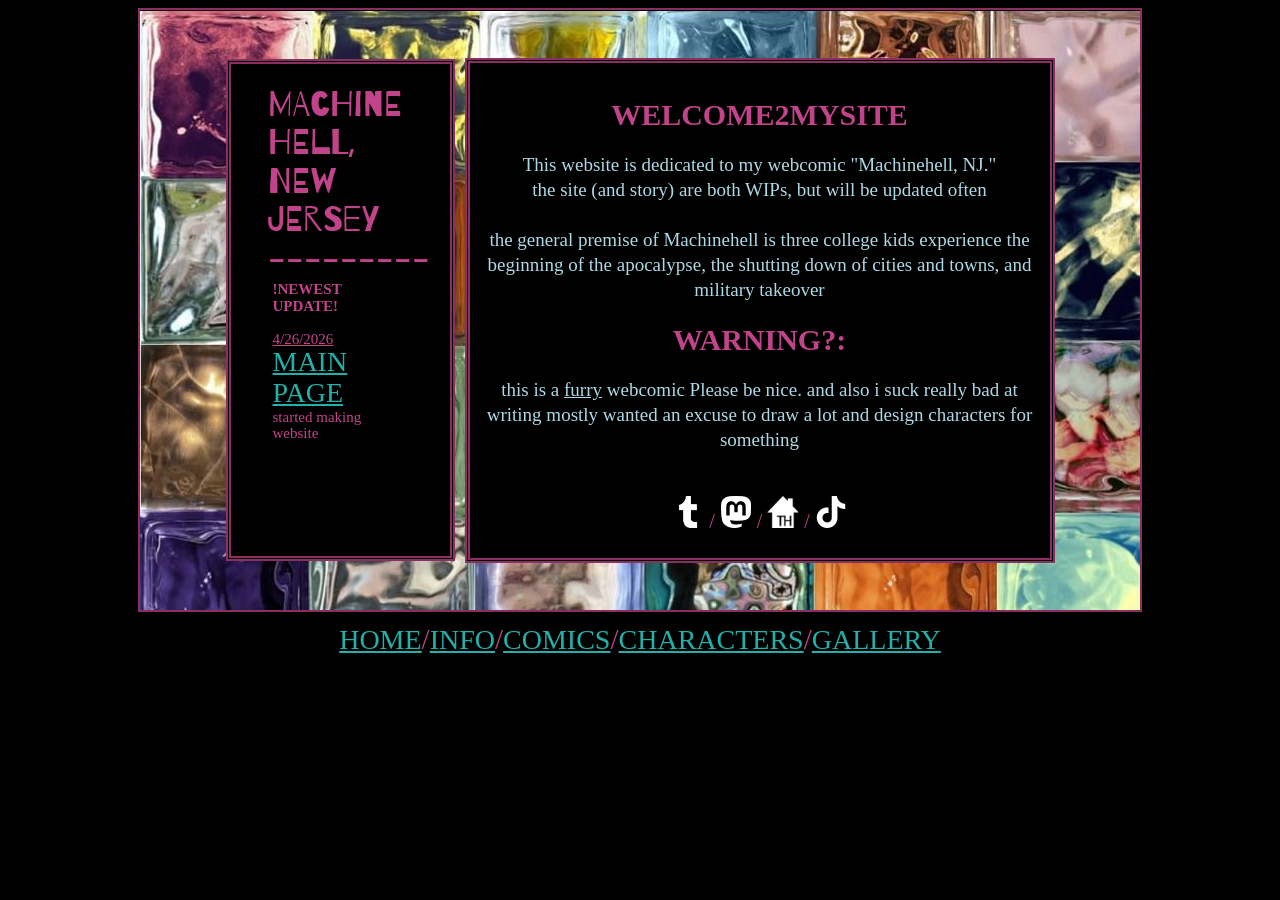
==== docs/index.html @ ae2736fe "h" ====
<!DOCTYPE html>
<html lang="en">
<head>
    <meta charset="UTF-8">
    <meta name="viewport" content="width=device-width, initial-scale=1.0">
    <link rel="stylesheet" href="style.css">
    <title>MACHINEHELL, NJ</title>
    <link rel="icon" type="image/x-icon" href="/images/favicon.gif">

    <link rel="preconnect" href="https://fonts.googleapis.com">
<link rel="preconnect" href="https://fonts.gstatic.com" crossorigin>
<link href="https://fonts.googleapis.com/css2?family=Barriecito&display=swap" rel="stylesheet">
    
</head>
<body>


<div class="container">
    <div class="item1">
        <div class="item2">
            MACHINE
            <br>
            HELL,
            <br>
            NEW
            <br>
            JERSEY
            
            <br>
            ---------
        <div class="news">
        <div class="item">
            <b> !NEWEST UPDATE! </b>
        </div>
        <br>
        <u>4/26/2026</u>
        <a href="index.html">MAIN PAGE</a>
        started making website
        </div>
        </div>
    </div>
    <div class="text">
        <center> 

    <H2>WELCOME2MYSITE</H2>
    <p style="color: lightblue; font-size: 19px;">This website is dedicated to my webcomic "Machinehell, NJ." 
        <br>
        the site (and story) are both WIPs, but will be updated often
        <br> <br>
        the general premise of Machinehell is three college kids experience the beginning of the apocalypse, the shutting down of cities and towns, 
        and military takeover </p>
        <H2> WARNING?:</H2>
        <p style="color: lightblue; font-size: 19px;">  this is a <u>furry</u> webcomic Please be nice. and also i suck really bad at writing
        mostly wanted an excuse to draw a lot and design characters for something</p>
        
        <br>

<a href="https://www.tumblr.com/ponyhatred"><img src="./images/tumblr.png" alt="TUMBLR" style="width:32px;height:32px;"></a>
    /
    <a href="https://pawb.fun/@ponyhatred"><img src="./images/mastodon.webp" alt="MASTODON" style="width:32px;height:32px;"></a>
    /
    <a href="https://toyhou.se/ponyhatred"><img src="./images/toyhouse.png" alt="TUMBLR" style="width:32px;height:32px;"></a>
    /
    <a href="https://www.tiktok.com/@ponyhatred"><img src="./images/tiktok.webp" alt="TIKTOK" style="width:32px;height:32px;"></a>

</center>

</div>
</div>
</div>

<div class="nav">
    <a href="index.html">HOME</a>
    /
    <a href="info.html">INFO</a>
    /
    <a href="comics.html">COMICS</a>
    /
    <a href="characters.html">CHARACTERS</a>
    /
    <a href="gallery.html">GALLERY</a>
</div>

</body>
</html>
---- docs/style.css ----
body { 
    background-color: black;
    line-height: 125%;
  color: #c1438a;
  font-family: Georgia;
  font-size: 20px;
 }

.barriecito-regular {
  font-family: "Barriecito", system-ui;
  font-weight: 400;
  font-style: normal;
}

.container {
  display: flex; /* or inline-flex */
  justify-content: center;
  gap: 10px;
  width: 80%;
  max-width: 1000px;
  margin: 0 auto;
  height: 600px;
  align-items: flex-start;
  background-image: url("images/background.jpg");
  border: #8b2f62 solid 2px;
}

.item1 {
    display: flex;
    justify-content: right;
    padding: 15px;
    background-color: black;
  border: solid 5px;
  border-style: double;
  border-color: #8b2f62;
  align-self: center;
}

.item2 {
    font-family: 'Barriecito';
    font-size: 35px;
    line-height: 1.1;
    float: left;
    margin-left: 17px;
    display: inline-block;
    padding: 5px;
}

.text {
    padding-left: 20px;
    height: 465px;
    width: 550px;
    display: inline-block;
    justify-content: center;
    padding: 15px;
    border: solid 5px;
    border-style: double;
    border-color: #8b2f62;
    background-color: black;
    align-self: center;
    
}


.socials {
      font-family:Georgia;
      font-size:15px;
      padding: 5px;
      height: 250px;
      width:100px;
      overflow-x: hidden;
      overflow-y: auto; }

 .news {
      font-family:Georgia;
      font-size:15px;
      padding: 5px;
      height: 250px;
      width:100px;
      overflow-x: hidden;
      overflow-y: auto; }
      
.news::-webkit-scrollbar {
      display: none; }
      
.news {
   -ms-overflow-style: none; 
    scrollbar-width: none;   }


	 .nav {
      display: flex;
      justify-content: center;
      font-size: 29px;
      padding: 15px;
            }


 a{
  font-size: 28px;
	color:lightseagreen;
	text-decoration: underline;
}
 a:hover{
  font-size: 28px;
	color: mediumseagreen;
	text-decoration: underline;
}

a:visited{
   font-size: 28px;
   color: seagreen ;
   text-decoration: underline;
 }
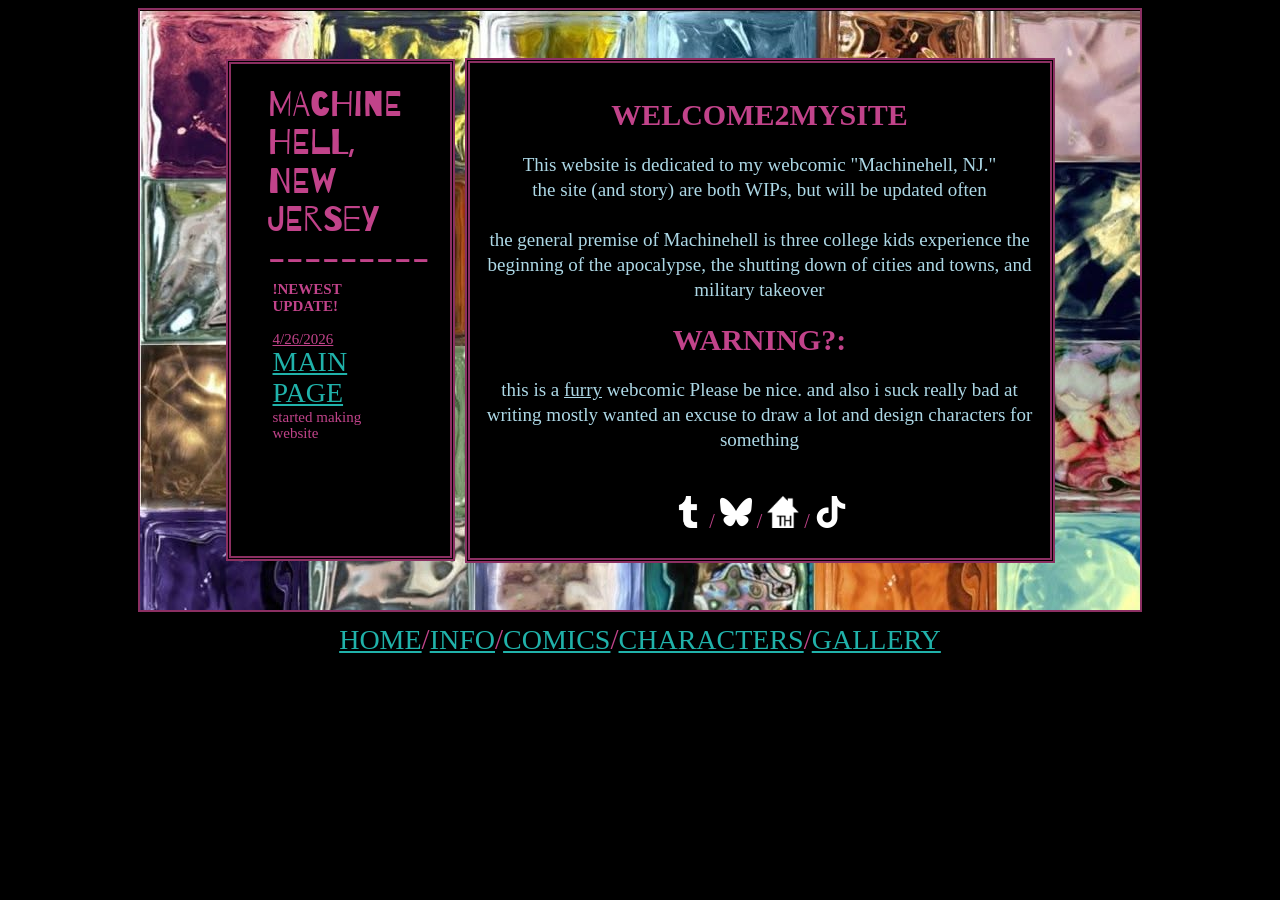
==== commit 4ab952c6: "Update index.html" ====
--- a/docs/index.html
+++ b/docs/index.html
@@ -55,9 +55,9 @@
         
         <br>
 
-<a href="https://www.tumblr.com/ponyhatred"><img src="./images/tumblr.png" alt="TUMBLR" style="width:32px;height:32px;"></a>
+<a href="https://www.tumblr.com/castasigil"><img src="./images/tumblr.png" alt="TUMBLR" style="width:32px;height:32px;"></a>
     /
-    <a href="https://pawb.fun/@ponyhatred"><img src="./images/mastodon.webp" alt="MASTODON" style="width:32px;height:32px;"></a>
+    <a href="https://bsky.app/profile/slumdog.town"><img src="./images/bluesky.webp" alt="BLUESKY" style="width:32px;height:32px;"></a>
     /
     <a href="https://toyhou.se/ponyhatred"><img src="./images/toyhouse.png" alt="TUMBLR" style="width:32px;height:32px;"></a>
     /
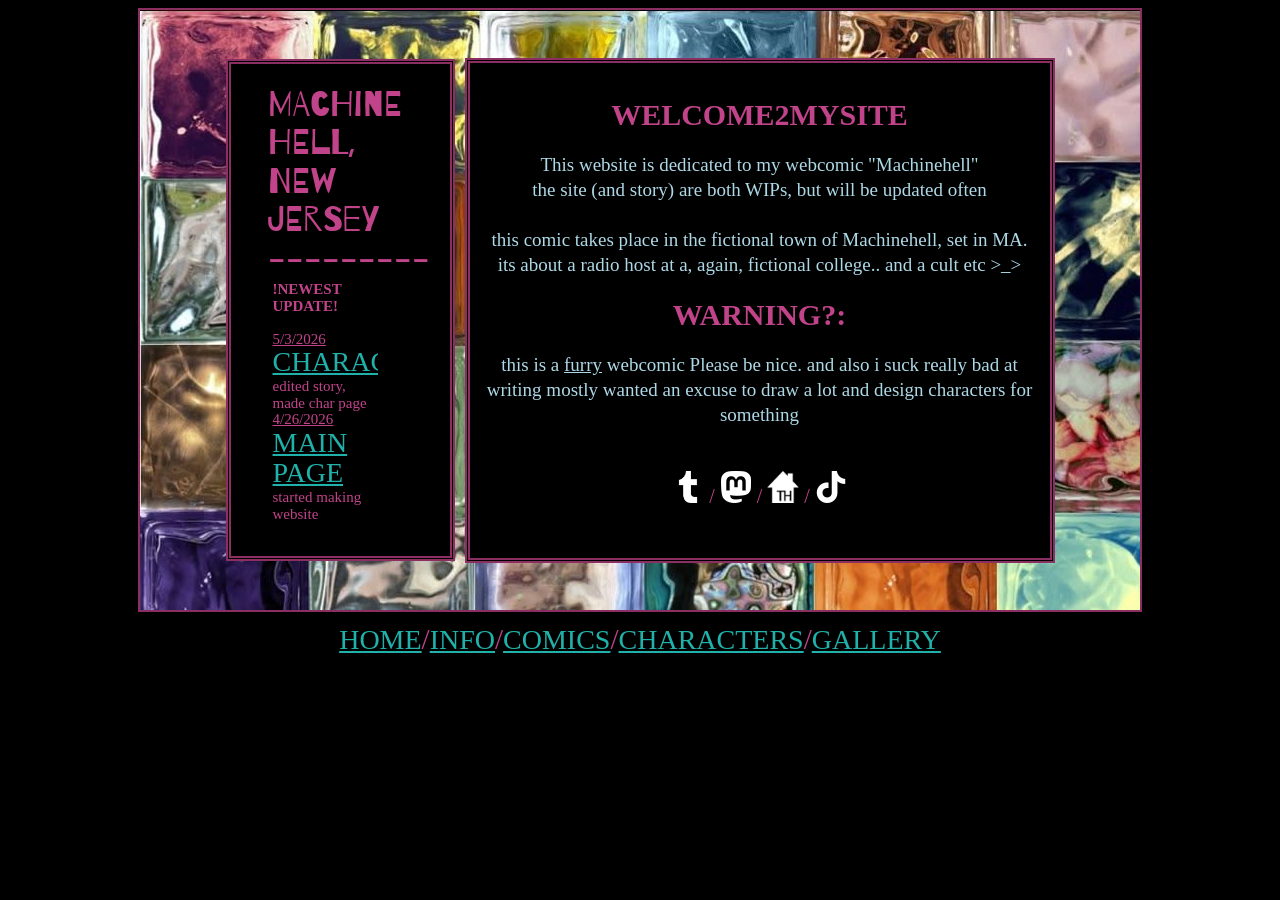
==== commit f151e538: "Update index.html" ====
--- a/docs/index.html
+++ b/docs/index.html
@@ -4,7 +4,7 @@
     <meta charset="UTF-8">
     <meta name="viewport" content="width=device-width, initial-scale=1.0">
     <link rel="stylesheet" href="style.css">
-    <title>MACHINEHELL, NJ</title>
+    <title>MACHINEHELL</title>
     <link rel="icon" type="image/x-icon" href="/images/favicon.gif">
 
     <link rel="preconnect" href="https://fonts.googleapis.com">
@@ -33,6 +33,10 @@
             <b> !NEWEST UPDATE! </b>
         </div>
         <br>
+        <u>5/3/2026</u>
+        <a href="characters.html">CHARACTERS</a>
+        edited story, made char page
+        <br>
         <u>4/26/2026</u>
         <a href="index.html">MAIN PAGE</a>
         started making website
@@ -43,21 +47,20 @@
         <center> 
 
     <H2>WELCOME2MYSITE</H2>
-    <p style="color: lightblue; font-size: 19px;">This website is dedicated to my webcomic "Machinehell, NJ." 
+    <p style="color: lightblue; font-size: 19px;">This website is dedicated to my webcomic "Machinehell"
         <br>
         the site (and story) are both WIPs, but will be updated often
         <br> <br>
-        the general premise of Machinehell is three college kids experience the beginning of the apocalypse, the shutting down of cities and towns, 
-        and military takeover </p>
+        this comic takes place in the fictional town of Machinehell, set in MA. its about a radio host at a, again, fictional college.. and a cult etc >_> </p>
         <H2> WARNING?:</H2>
         <p style="color: lightblue; font-size: 19px;">  this is a <u>furry</u> webcomic Please be nice. and also i suck really bad at writing
         mostly wanted an excuse to draw a lot and design characters for something</p>
         
         <br>
 
-<a href="https://www.tumblr.com/castasigil"><img src="./images/tumblr.png" alt="TUMBLR" style="width:32px;height:32px;"></a>
+<a href="https://www.tumblr.com/ponyhatred"><img src="./images/tumblr.png" alt="TUMBLR" style="width:32px;height:32px;"></a>
     /
-    <a href="https://bsky.app/profile/slumdog.town"><img src="./images/bluesky.webp" alt="BLUESKY" style="width:32px;height:32px;"></a>
+    <a href="https://pawb.fun/@ponyhatred"><img src="./images/mastodon.webp" alt="MASTODON" style="width:32px;height:32px;"></a>
     /
     <a href="https://toyhou.se/ponyhatred"><img src="./images/toyhouse.png" alt="TUMBLR" style="width:32px;height:32px;"></a>
     /
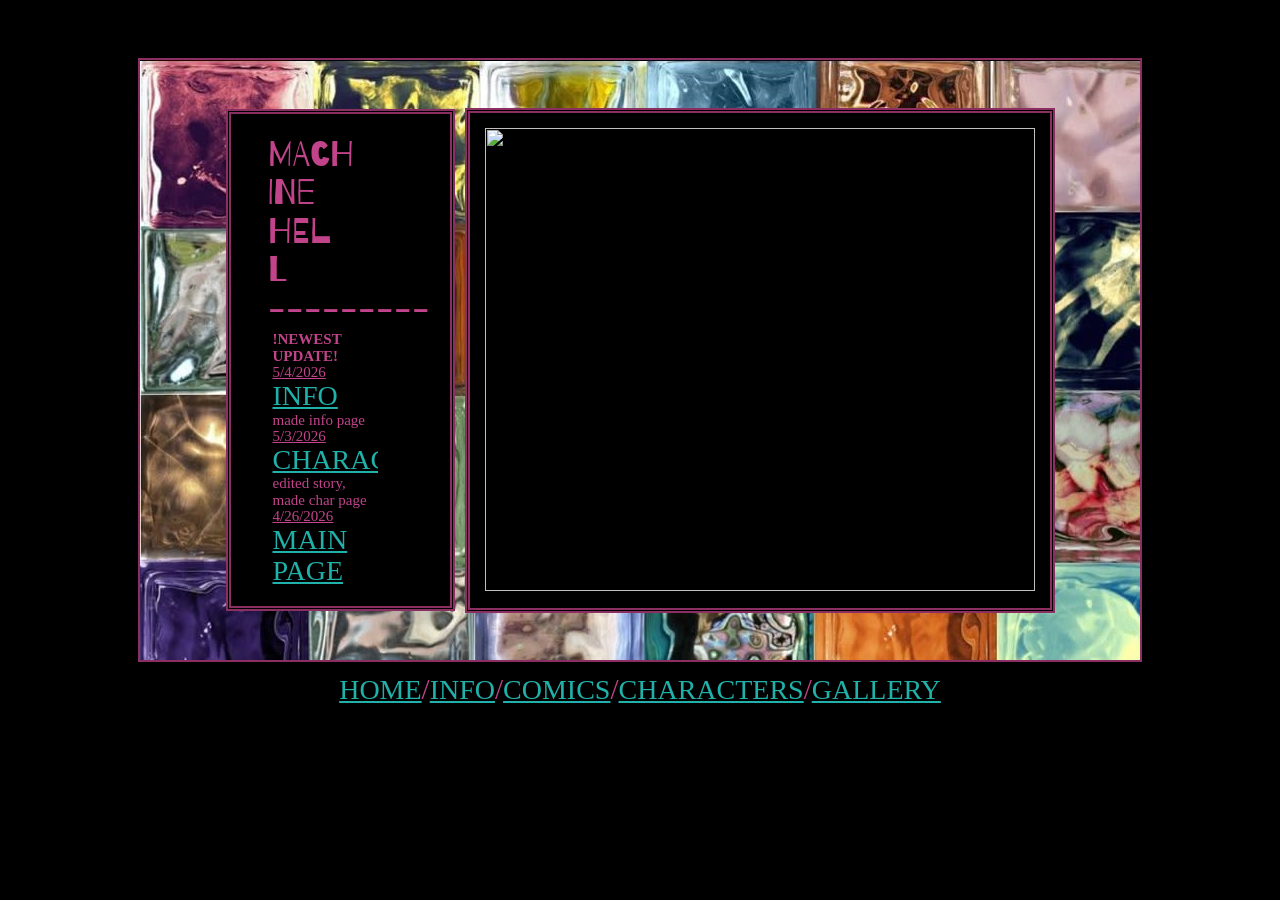
==== commit 9c1749cb: "Update index.html" ====
--- a/docs/index.html
+++ b/docs/index.html
@@ -13,25 +13,27 @@
     
 </head>
 <body>
-
+<br> <br>
 
 <div class="container">
     <div class="item1">
         <div class="item2">
-            MACHINE
+            MACH
             <br>
-            HELL,
+            INE
             <br>
-            NEW
+            HEL
             <br>
-            JERSEY
-            
+            L
             <br>
             ---------
         <div class="news">
         <div class="item">
             <b> !NEWEST UPDATE! </b>
         </div>
+        <u>5/4/2026</u>
+        <a href="INFO.html">INFO</a>
+        made info page
         <br>
         <u>5/3/2026</u>
         <a href="characters.html">CHARACTERS</a>
@@ -46,25 +48,7 @@
     <div class="text">
         <center> 
 
-    <H2>WELCOME2MYSITE</H2>
-    <p style="color: lightblue; font-size: 19px;">This website is dedicated to my webcomic "Machinehell"
-        <br>
-        the site (and story) are both WIPs, but will be updated often
-        <br> <br>
-        this comic takes place in the fictional town of Machinehell, set in MA. its about a radio host at a, again, fictional college.. and a cult etc >_> </p>
-        <H2> WARNING?:</H2>
-        <p style="color: lightblue; font-size: 19px;">  this is a <u>furry</u> webcomic Please be nice. and also i suck really bad at writing
-        mostly wanted an excuse to draw a lot and design characters for something</p>
-        
-        <br>
-
-<a href="https://www.tumblr.com/ponyhatred"><img src="./images/tumblr.png" alt="TUMBLR" style="width:32px;height:32px;"></a>
-    /
-    <a href="https://pawb.fun/@ponyhatred"><img src="./images/mastodon.webp" alt="MASTODON" style="width:32px;height:32px;"></a>
-    /
-    <a href="https://toyhou.se/ponyhatred"><img src="./images/toyhouse.png" alt="TUMBLR" style="width:32px;height:32px;"></a>
-    /
-    <a href="https://www.tiktok.com/@ponyhatred"><img src="./images/tiktok.webp" alt="TIKTOK" style="width:32px;height:32px;"></a>
+<img src="./images/chainfence.png" style="height: 463px; width: 550px;">
 
 </center>
 
